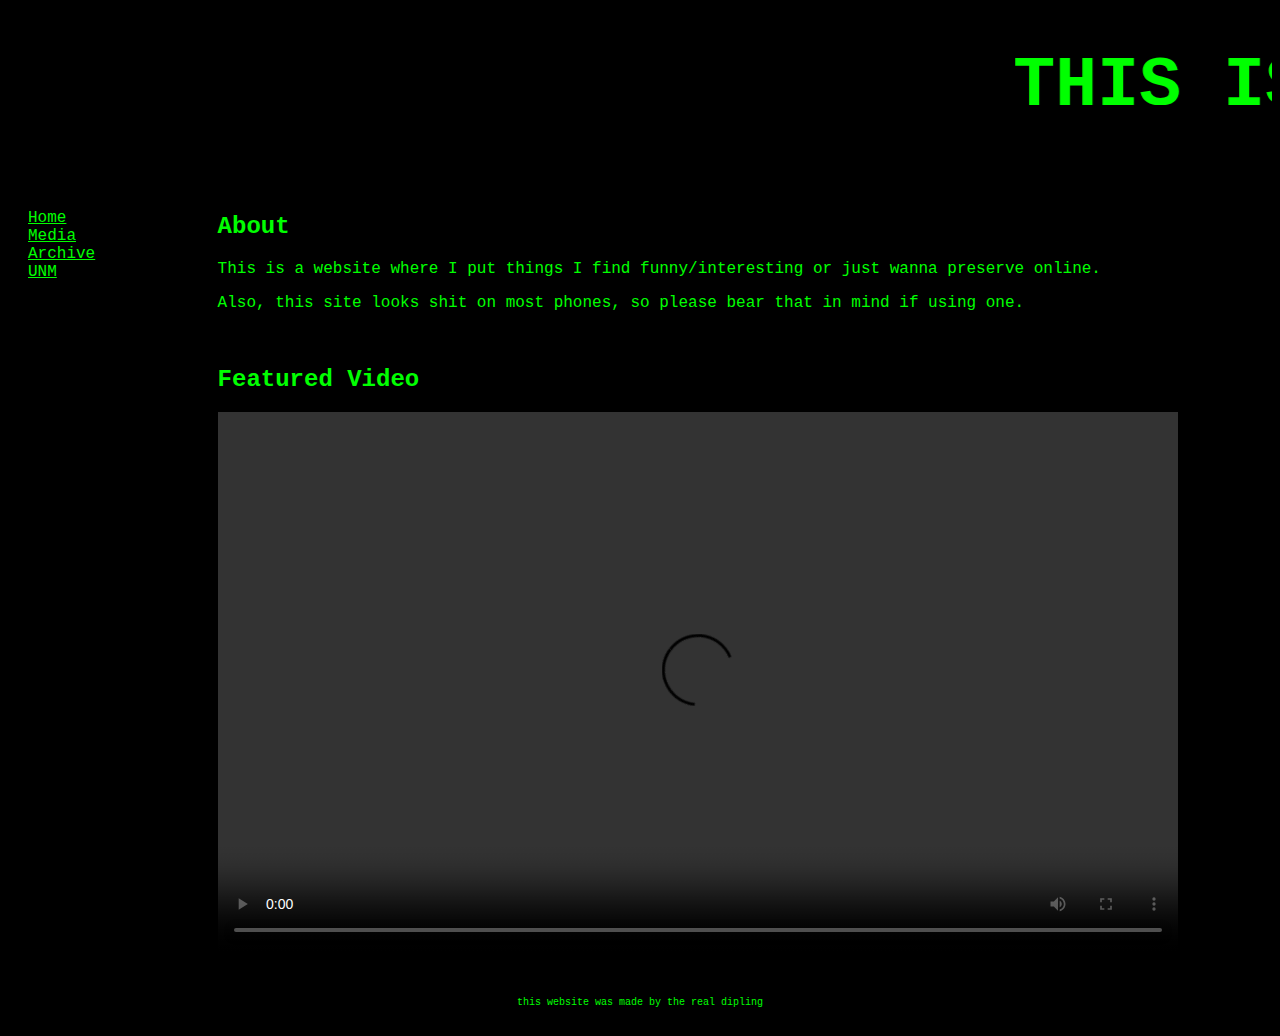
==== index.html @ 3b362149 "truncated" ====
<!DOCTYPE html>
<html>
    <head>
        <title>the best website ever</title>
        <link rel="icon" type="image/x-icon" href="/assets/images/favicon.ico">
        <link rel="stylesheet" href="/assets/css/main.css">
    </head>

    <body>

        <header>
            <h1><marquee scrollamount="30" direction="left" height="58px">THIS IS THE HOME PAGE!!!!!!!!!!!</marquee></h1>
        </header>

        <section>
            <nav>
                <ul>
                    <li><a href="index.html">Home</a></li>
                    <li><a href="media.html">Media</a></li>
                    <li><a href="archive.html">Archive</a></li>
                    <li><a href="unm.html">UNM</a></li>
                </ul>
            </nav>

            <article>
                <h2>About</h2>
                <p>This is a website where I put things I find funny/interesting or just wanna preserve online.</p>
                <p>Also, this site looks shit on most phones, so please bear that in mind if using one.</p>
                <br>
                <h2>Featured Video</h2>
                <video id="randomvideo" width="960px" height="540px" controls>
                    <source src="/assets/videos/noscript.mp4" type="video/mp4">
                </video>
                <script>
                    var video = document.getElementById('randomvideo');
                    var source = video.firstElementChild;
                    var x = Math.floor(Math.random()*4);

                    switch (x) {
                        case 0:
                            source.setAttribute('src', '/assets/videos/random/exam.mp4');
                            break;
                        case 1:
                            source.setAttribute('src', '/assets/videos/random/coding.mp4');
                            break;
                        case 2:
                            source.setAttribute('src', '/assets/videos/random/reasons.mp4');
                            break;
                        case 3:
                            source.setAttribute('src', '/assets/videos/random/gd.mp4');
                            break;
                    }
                    source.setAttribute('type', 'video/mp4');
                        
                    video.load();
                </script>
            </article>
        </section>

        <footer>
            <p>this website was made by the real dipling</p>
        </footer>

    </body>
</html>
---- assets/css/main.css ----
* {
  box-sizing: border-box;
}

body {
  background-color: black;
  color: lime;
  font-family: 'Courier New', Courier, monospace;
}

a {
  color: lime;
}

header {
  background-image: url(/assets/images/bg.gif);
  text-align: center;
  font-size: 35px;
}

nav {
  float: left;
  width: 15%;
  padding: 20px;
}

nav ul {
  list-style-type: none;
  padding: 0;
}

article {
  float: left;
  padding: 20px;
  width: 85%;
}

section::after {
  content: "";
  display: table;
  clear: both;
}

footer {
  font-size: 10px;
  padding: 10px;
  text-align: center;
}
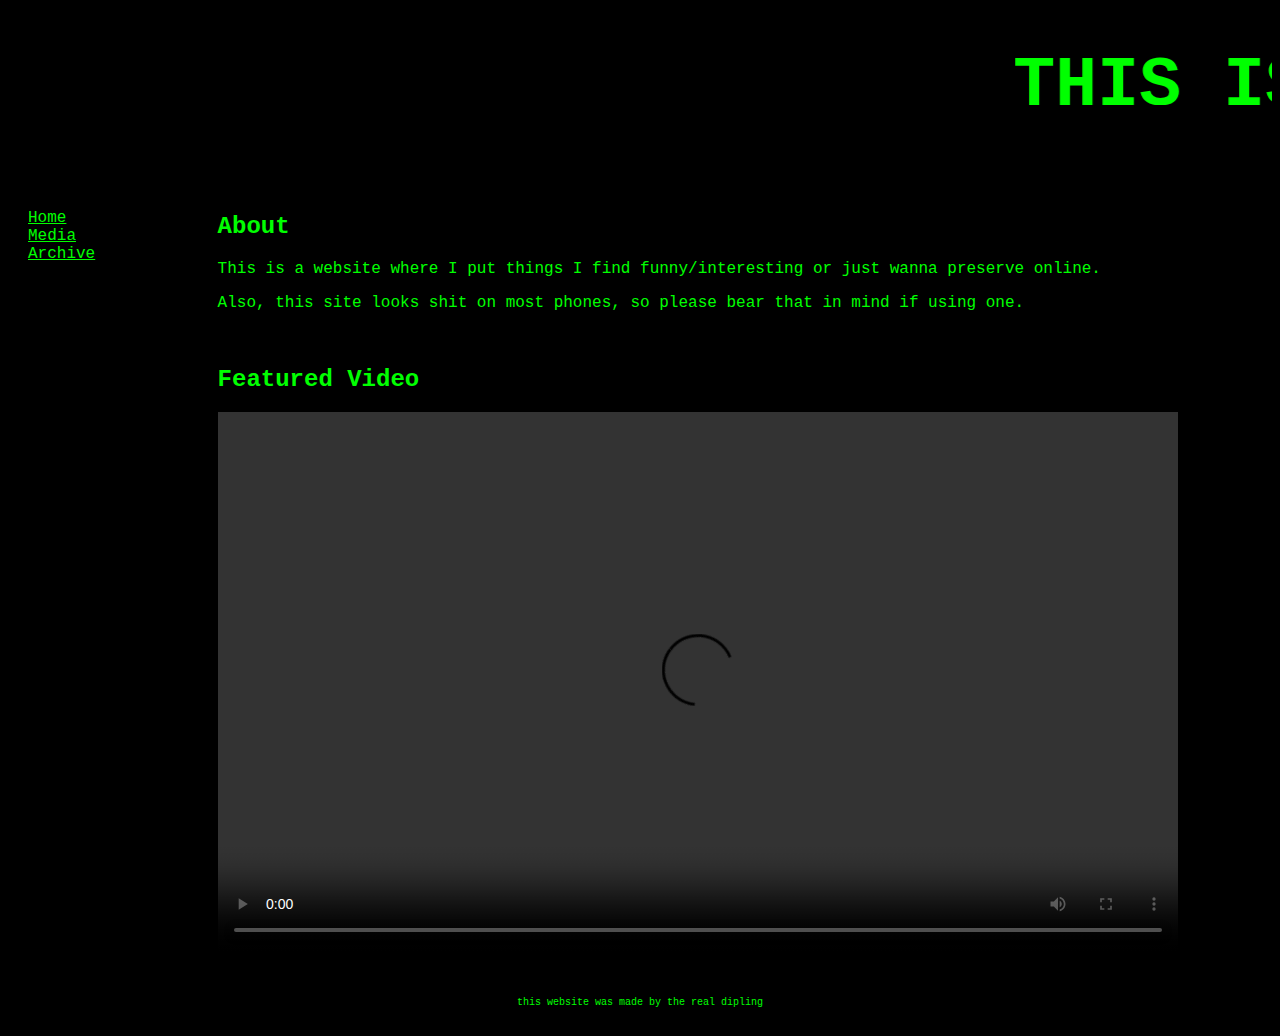
==== commit b5176ff6: "jack" ====
--- a/index.html
+++ b/index.html
@@ -18,7 +18,6 @@
                     <li><a href="index.html">Home</a></li>
                     <li><a href="media.html">Media</a></li>
                     <li><a href="archive.html">Archive</a></li>
-                    <li><a href="unm.html">UNM</a></li>
                 </ul>
             </nav>
 
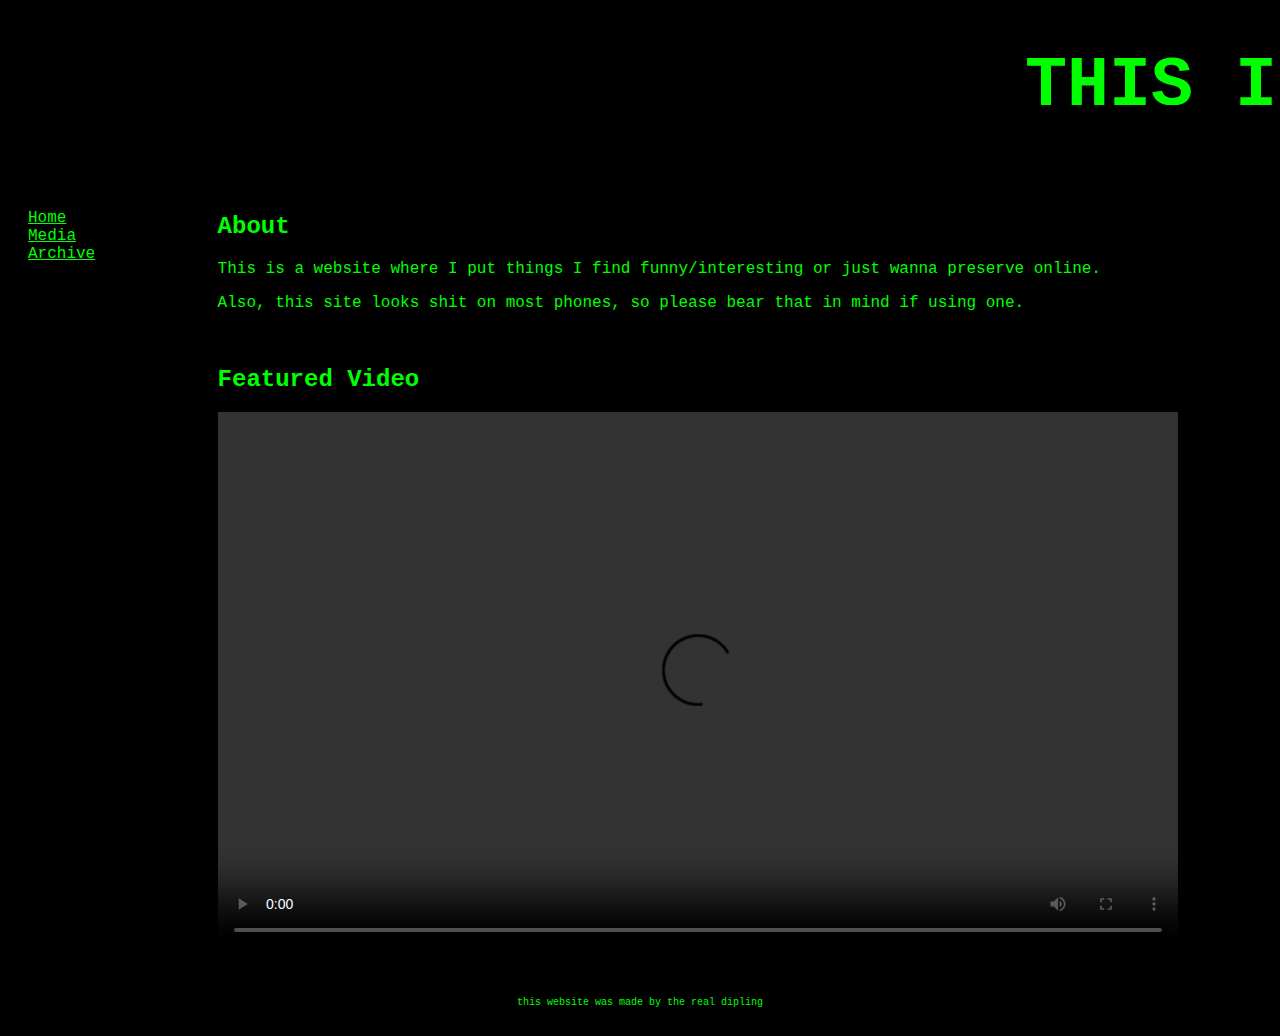
==== commit 94168e44: "heroin" ====
--- a/index.html
+++ b/index.html
@@ -33,7 +33,7 @@
                 <script>
                     var video = document.getElementById('randomvideo');
                     var source = video.firstElementChild;
-                    var x = Math.floor(Math.random()*4);
+                    var x = Math.floor(Math.random()*5);
 
                     switch (x) {
                         case 0:
@@ -48,6 +48,8 @@
                         case 3:
                             source.setAttribute('src', '/assets/videos/random/gd.mp4');
                             break;
+                        case 4:
+                            source.setAttribute('src', '/assets/videos/random/heroin.mp4')
                     }
                     source.setAttribute('type', 'video/mp4');
                         
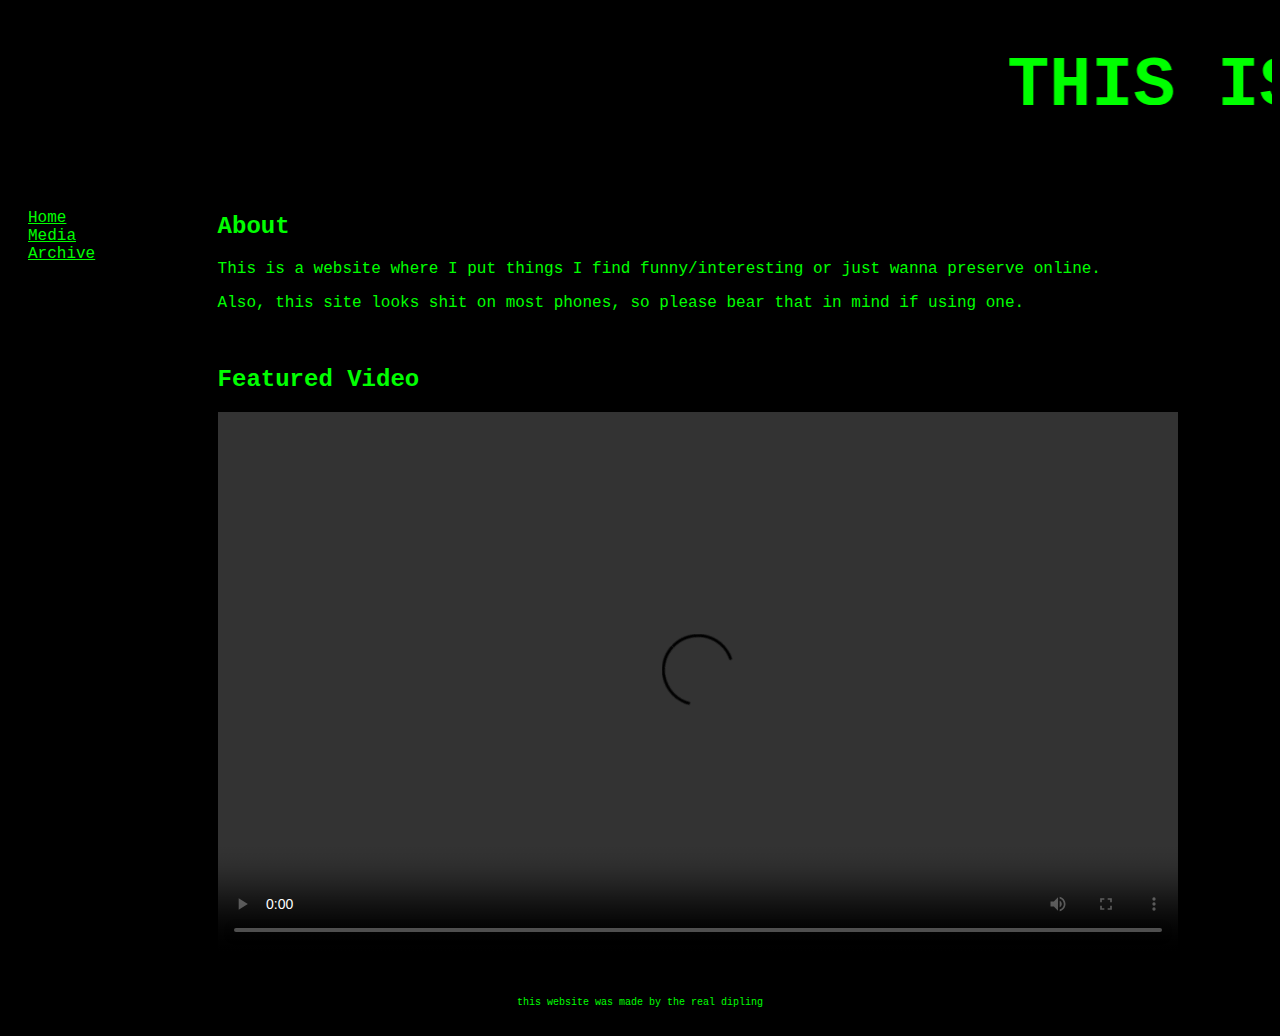
==== commit 09f405bd: "sozzers" ====
--- a/index.html
+++ b/index.html
@@ -33,7 +33,7 @@
                 <script>
                     var video = document.getElementById('randomvideo');
                     var source = video.firstElementChild;
-                    var x = Math.floor(Math.random()*5);
+                    var x = Math.floor(Math.random()*4);
 
                     switch (x) {
                         case 0:
@@ -48,8 +48,6 @@
                         case 3:
                             source.setAttribute('src', '/assets/videos/random/gd.mp4');
                             break;
-                        case 4:
-                            source.setAttribute('src', '/assets/videos/random/heroin.mp4')
                     }
                     source.setAttribute('type', 'video/mp4');
                         
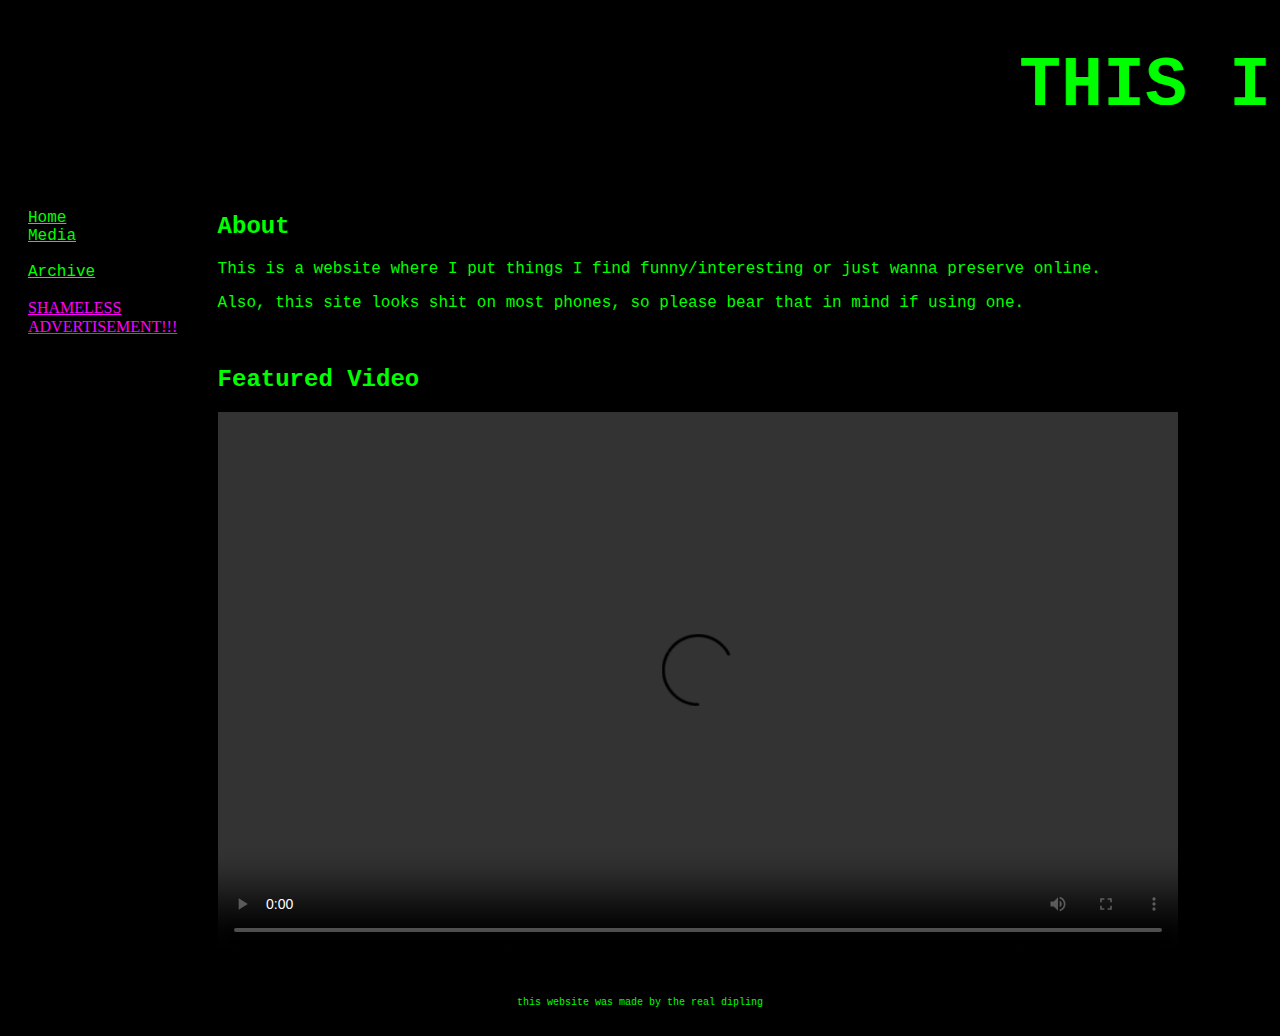
==== commit 49ea1fea: "new page test" ====
--- a/index.html
+++ b/index.html
@@ -17,7 +17,10 @@
                 <ul>
                     <li><a href="index.html">Home</a></li>
                     <li><a href="media.html">Media</a></li>
+                    <br>
                     <li><a href="archive.html">Archive</a></li>
+                    <br>
+                    <li><a href="adverts.html" style="color: magenta; font-family: 'Comic Sans MS', 'Comic Sans', cursive;">SHAMELESS ADVERTISEMENT!!!</a></li>
                 </ul>
             </nav>
 
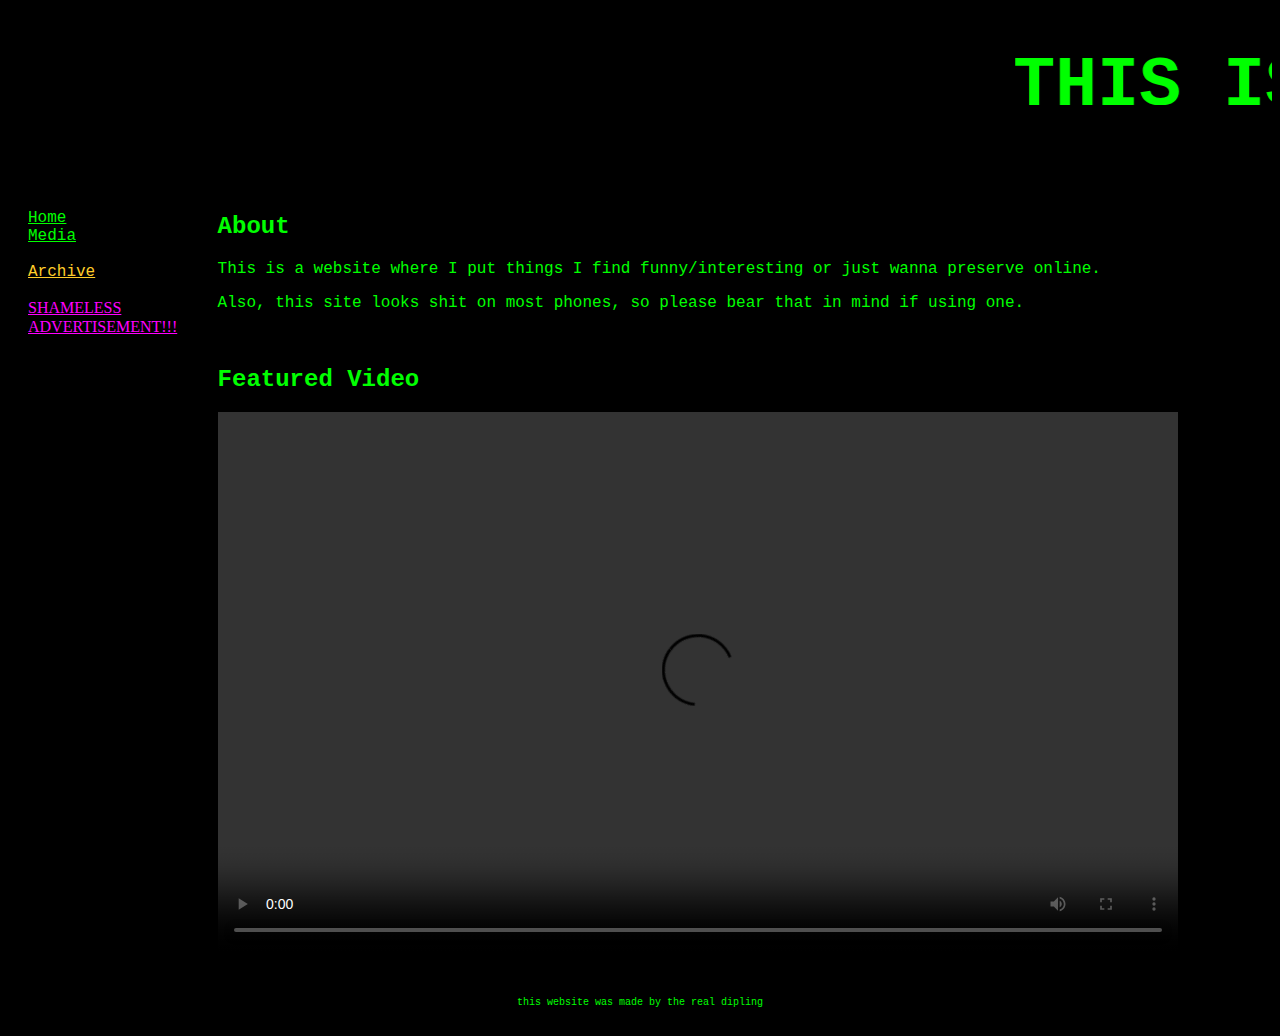
==== commit 4c9f81f1: "colour update (:" ====
--- a/index.html
+++ b/index.html
@@ -18,7 +18,7 @@
                     <li><a href="index.html">Home</a></li>
                     <li><a href="media.html">Media</a></li>
                     <br>
-                    <li><a href="archive.html">Archive</a></li>
+                    <li><a href="archive.html" style="color: rgb(255, 205, 41);">Archive</a></li>
                     <br>
                     <li><a href="adverts.html" style="color: magenta; font-family: 'Comic Sans MS', 'Comic Sans', cursive;">SHAMELESS ADVERTISEMENT!!!</a></li>
                 </ul>
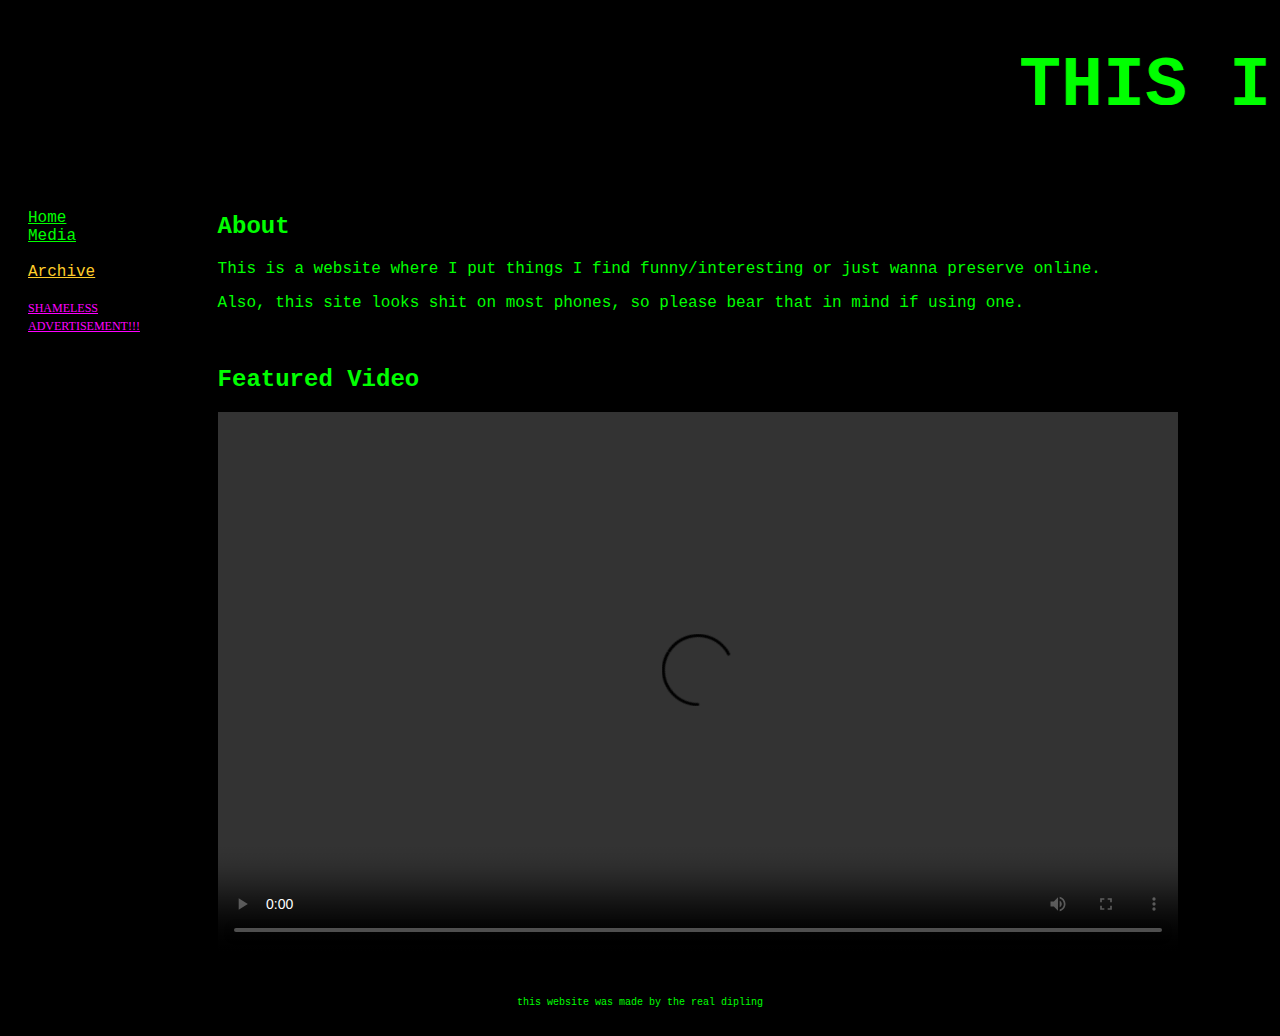
==== commit 81a9175f: "size testings" ====
--- a/index.html
+++ b/index.html
@@ -20,7 +20,7 @@
                     <br>
                     <li><a href="archive.html" style="color: rgb(255, 205, 41);">Archive</a></li>
                     <br>
-                    <li><a href="adverts.html" style="color: magenta; font-family: 'Comic Sans MS', 'Comic Sans', cursive;">SHAMELESS ADVERTISEMENT!!!</a></li>
+                    <li><a href="adverts.html" style="color: magenta; font-family: 'Comic Sans MS', 'Comic Sans', cursive; font-size: 12px;">SHAMELESS ADVERTISEMENT!!!</a></li>
                 </ul>
             </nav>
 
